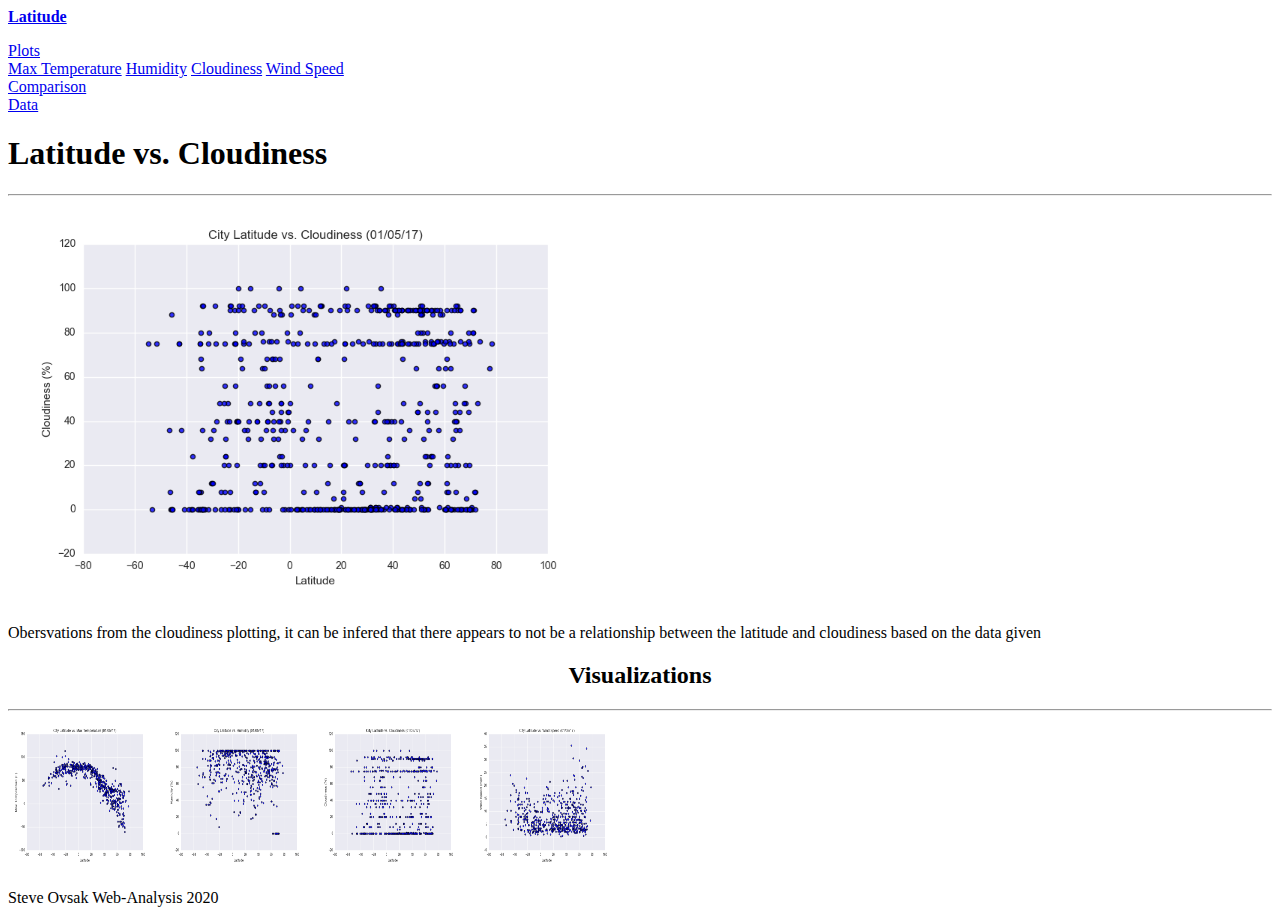
==== cloudiness.html @ 2086d319 "files" ====
<!DOCTYPE html>
<html lang="en">
<head>
    <meta charset="UTF-8">
    <meta name="viewport" content="width=device-width, initial-scale=1.0">
    <meta http-equiv="X-UA-Compatible" content="ie=edge">
    <title>Weather Analysis</title>
    <link rel="stylesheet" href="https://stackpath.bootstrapcdn.com/bootstrap/4.1.3/css/bootstrap.min.css" integrity="sha384-MCw98/SFnGE8fJT3GXwEOngsV7Zt27NXFoaoApmYm81iuXoPkFOJwJ8ERdknLPMO" crossorigin="anonymous">
    <script src="https://code.jquery.com/jquery-3.3.1.slim.min.js" integrity="sha384-q8i/X+965DzO0rT7abK41JStQIAqVgRVzpbzo5smXKp4YfRvH+8abtTE1Pi6jizo" crossorigin="anonymous"></script>
    <script src="https://cdnjs.cloudflare.com/ajax/libs/popper.js/1.14.3/umd/popper.min.js" integrity="sha384-ZMP7rVo3mIykV+2+9J3UJ46jBk0WLaUAdn689aCwoqbBJiSnjAK/l8WvCWPIPm49" crossorigin="anonymous"></script>
    <script src="https://stackpath.bootstrapcdn.com/bootstrap/4.1.3/js/bootstrap.min.js" integrity="sha384-ChfqqxuZUCnJSK3+MXmPNIyE6ZbWh2IMqE241rYiqJxyMiZ6OW/JmZQ5stwEULTy" crossorigin="anonymous"></script>
    <link rel="stylesheet" href="styles.css">
</head>

<body>
    <nav class=" navbar navbar-expand-lg navbar-light bg-light" >
      <div class="container-fluid">
        <a class="navbar-brand" href="index.html" ><Strong>Latitude</Strong></a>
      
        <div class="navbar-nav navbar-right">
          <ul  class="navbar-nav" ></ul>
              
            <li class="nav-item dropdown active" >
              <a class="nav-link dropdown-toggle" href="plots.html" id="navbarDropdown" role="button" data-toggle="dropdown" aria-haspopup="true" aria-expanded="false">Plots</a>
                <div class="dropdown-menu" aria-labelledby="navbarDropdown">
                  <a class="dropdown-item" href="max_temp.html">Max Temperature</a>
                  <a class="dropdown-item" href="humidity.html">Humidity</a>
                  <a class="dropdown-item" href="cloudiness.html">Cloudiness</a>
                  <a class="dropdown-item" href="wind_speed.html">Wind Speed</a>
                </div>
            </li>
              
            <li class="nav-item active">
              <a class="nav-link" href="comparison.html">Comparison</a>
            </li>
              
            <li class="nav-item active">
              <a class="nav-link" href="data.html">Data</a>
            </li>

          </ul>
        </div> <!--navbar-nav navbar-right-->
      </div> <!--container-fluid-->
    </nav>

    <div class="row">
        <div class="col-sm-12 col-md-8">
          <div class="container" id="firstblock">
            <h1>Latitude vs. Cloudiness</h1>    
            <hr>
              
            <img src="Resources/assets/images/Fig3.png"  width="600" height="400">
            <p>Obersvations from the cloudiness plotting, it can be infered that there appears to not be a relationship 
                between the latitude and cloudiness based on the data given</p>
          </div> <!--container div-->
        </div> <!--col-md-8 div-->
        
      
        <div class="col-sm-12 col-md-4"> 
          <div class="container" id="secondblock">   
            <h2 style="text-align:center">Visualizations</h2> 
            <hr>
            <a href="max_temp.html"> <img src = "Resources/assets/images/Fig1.png" width="150" height="150"></a>
            <a href="humidity.html"> <img src = "Resources/assets/images/Fig2.png"width="150" height="150"></a>
            <a href="cloudiness.html"> <img src = "Resources/assets/images/Fig3.png"width="150" height="150"></a>
            <a href="wind_speed.html"> <img src = "Resources/assets/images/Fig4.png"width="150" height="150"></a>  
          </div> <!--container div-->
         </div><!--col-md-4 div-->
        </div> <!--row div-->

  <footer class = 'footer'>
      <p>Steve Ovsak Web-Analysis 2020</p>
    </footer>
  </body>
</html>
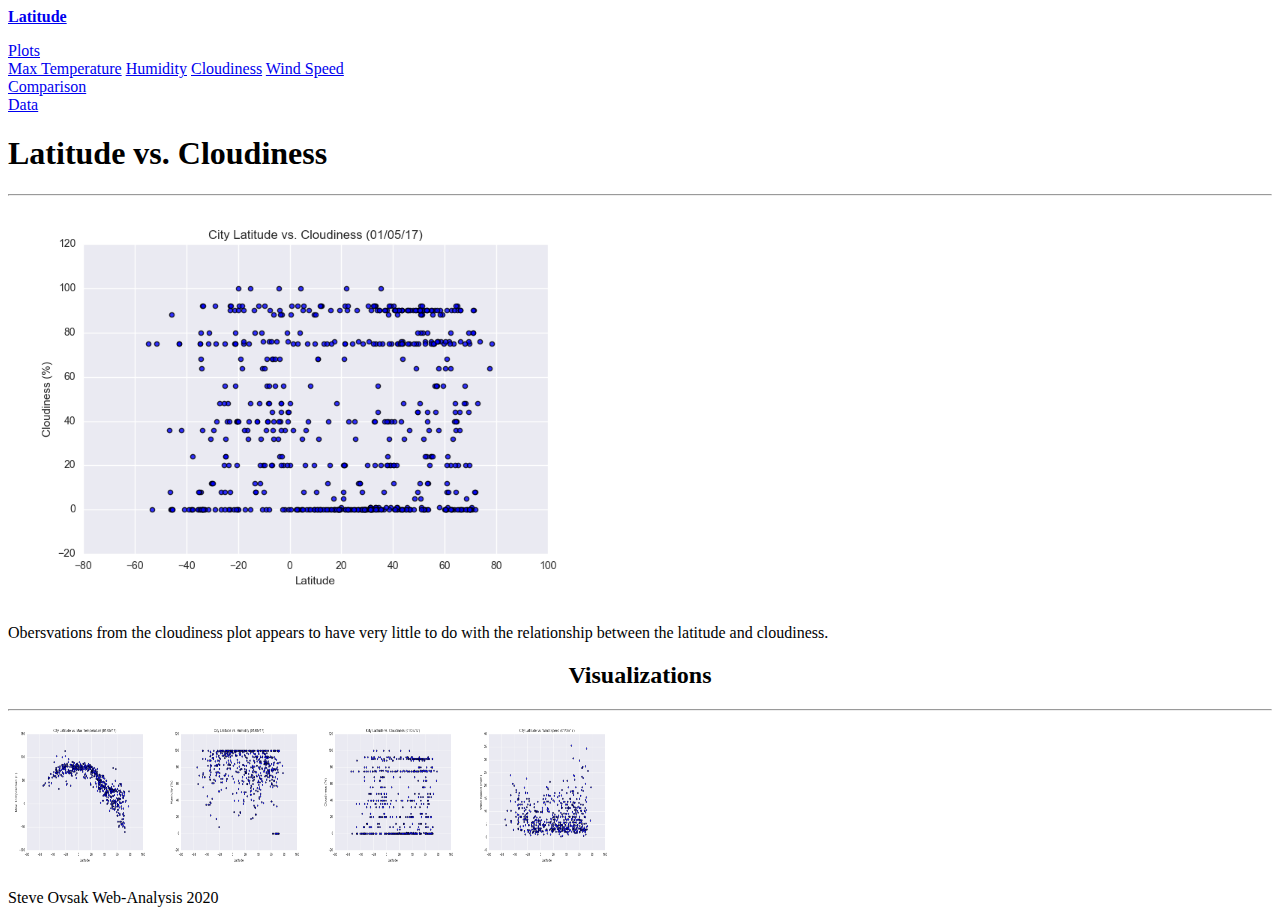
==== commit 914ab027: "final edit" ====
--- a/cloudiness.html
+++ b/cloudiness.html
@@ -50,8 +50,8 @@
             <hr>
               
             <img src="Resources/assets/images/Fig3.png"  width="600" height="400">
-            <p>Obersvations from the cloudiness plotting, it can be infered that there appears to not be a relationship 
-                between the latitude and cloudiness based on the data given</p>
+            <p>Obersvations from the cloudiness plot appears to have very little to do with the relationship 
+                between the latitude and cloudiness. </p>
           </div> <!--container div-->
         </div> <!--col-md-8 div-->
         
